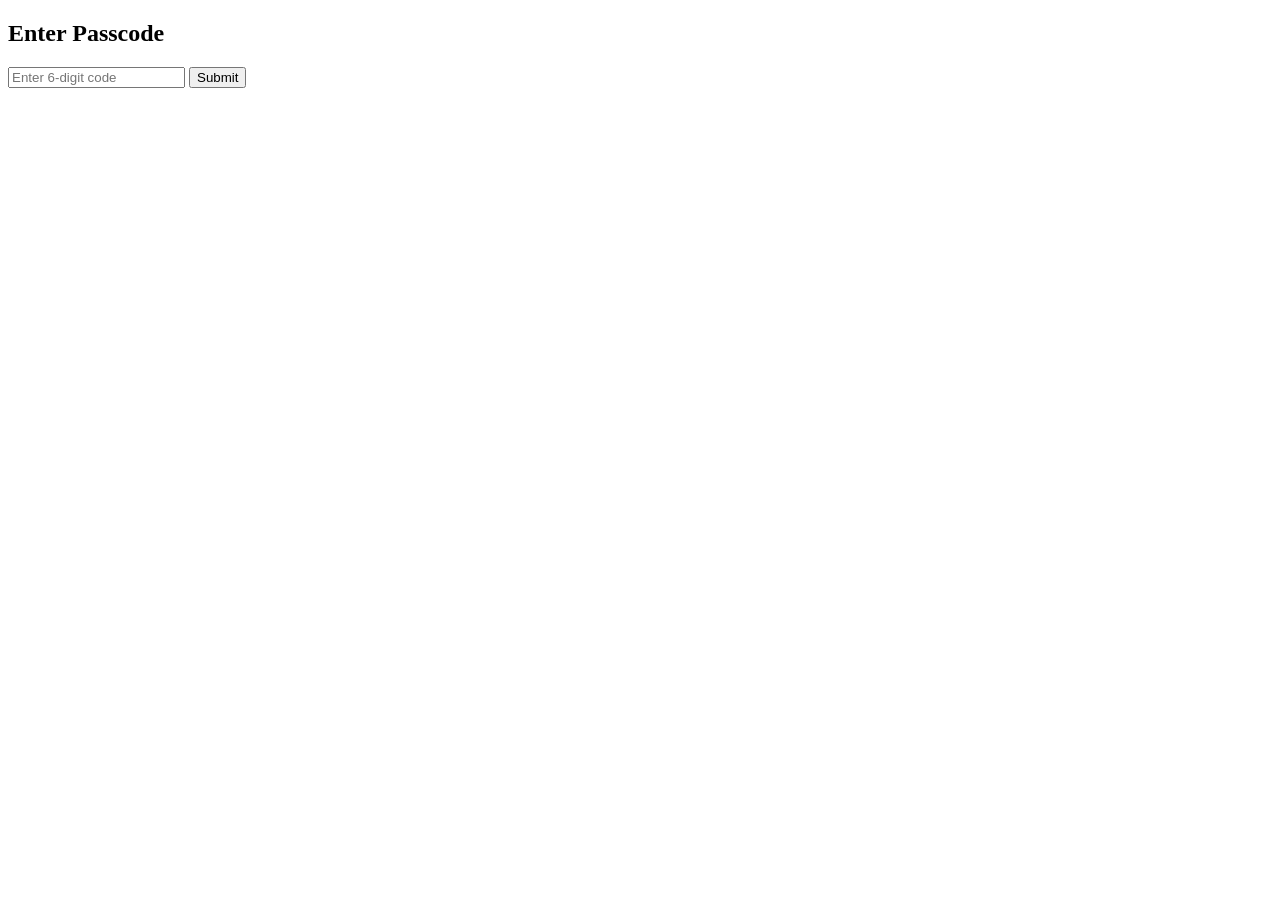
==== index.html @ 2526892f "Implement login functionality with passcode validation" ====
<!DOCTYPE html>
<html lang="en">
<head>
    <meta charset="UTF-8">
    <meta name="viewport" content="width=device-width, initial-scale=1.0">
    <title>Splash_screen</title>
    <link rel="icon" type="image/x-icon" href="./favicon-2.ico">
    <link rel="stylesheet" href="./style.css">
</head>
<body>

    <div class="login-container">
        <h2>Enter Passcode</h2>
        <input type="password" id="passcode" placeholder="Enter 6-digit code">
        <button onclick="checkCode()">Submit</button>
        <p id="error-message" style="color: red; display: none;">Incorrect passcode. Try again.</p>
    </div>

    <script>
        function checkCode() {
            const input = document.getElementById('passcode').value;
            // The required passcode
            const correctCode = "127312"; 
            
            if (input === correctCode) {
                // Redirects to your main website file
                window.location.href = "main.html"; 
            } else {
                document.getElementById('error-message').style.display = "block";
            }
        }
    </script>

</body>
</html>
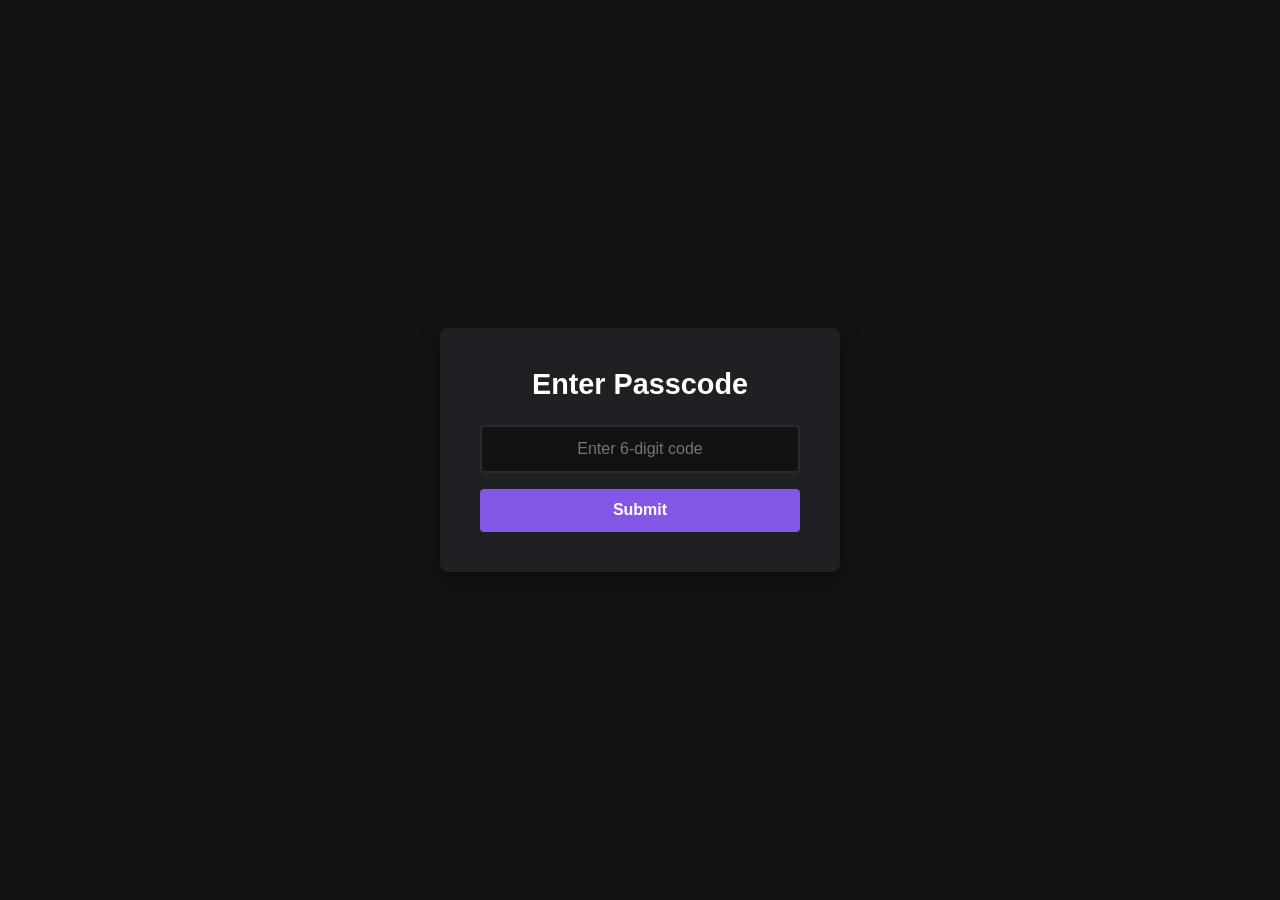
==== commit e3305403: "change title" ====
--- a/index.html
+++ b/index.html
@@ -3,7 +3,7 @@
 <head>
     <meta charset="UTF-8">
     <meta name="viewport" content="width=device-width, initial-scale=1.0">
-    <title>Splash_screen</title>
+    <title>Olihaven</title>
     <link rel="icon" type="image/x-icon" href="./favicon-2.ico">
     <link rel="stylesheet" href="./style.css">
 </head>
--- a/style.css
+++ b/style.css
@@ -0,0 +1,128 @@
+* {
+    margin: 0;
+    padding: 0;
+    box-sizing: border-box;
+    font-family: 'Segoe UI', Tahoma, Geneva, Verdana, sans-serif;
+}
+
+body {
+    background-color: #121214;
+    color: #e1e1e6;
+    display: flex;
+    justify-content: center;
+    align-items: center;
+    min-height: 100vh;
+}
+
+/* Splash Screen Styling */
+.login-container {
+    background-color: #202024;
+    padding: 2.5rem;
+    border-radius: 8px;
+    box-shadow: 0 8px 24px rgba(0, 0, 0, 0.3);
+    text-align: center;
+    width: 100%;
+    max-width: 400px;
+}
+
+.login-container h2 {
+    margin-bottom: 1.5rem;
+    font-size: 1.8rem;
+    color: #ffffff;
+}
+
+.login-container input {
+    width: 100%;
+    padding: 0.8rem;
+    margin-bottom: 1rem;
+    border: 2px solid #29292e;
+    border-radius: 4px;
+    background-color: #121214;
+    color: #ffffff;
+    font-size: 1rem;
+    text-align: center;
+    outline: none;
+    transition: border-color 0.2s;
+}
+
+.login-container input:focus {
+    border-color: #8257e5;
+}
+
+.login-container button {
+    width: 100%;
+    padding: 0.8rem;
+    border: none;
+    border-radius: 4px;
+    background-color: #8257e5;
+    color: #ffffff;
+    font-size: 1rem;
+    font-weight: bold;
+    cursor: pointer;
+    transition: background-color 0.2s;
+}
+
+.login-container button:hover {
+    background-color: #9466ff;
+}
+
+/* Main Dashboard Page Styling */
+.main-container {
+    background-color: #202024;
+    padding: 3rem;
+    border-radius: 8px;
+    box-shadow: 0 8px 24px rgba(0, 0, 0, 0.3);
+    width: 100%;
+    max-width: 600px;
+    text-align: center;
+}
+
+.main-container h1 {
+    color: #04d361;
+    margin-bottom: 1rem;
+}
+
+.main-container p {
+    color: #a8a8b3;
+    line-height: 1.6;
+    margin-bottom: 2rem;
+}
+
+.content-box {
+    background-color: #121214;
+    border: 1px solid #29292e;
+    border-radius: 6px;
+    padding: 1.5rem;
+    text-align: left;
+}
+
+.content-box h3 {
+    color: #ffffff;
+    margin-bottom: 0.5rem;
+}
+
+.content-box p {
+    margin-bottom: 0;
+    font-size: 0.95rem;
+}
+
+/* Lock/Logout Button Styling */
+.logout-btn {
+    margin-top: 2rem;
+    padding: 0.6rem 1.5rem;
+    border: 1px solid #29292e;
+    border-radius: 4px;
+    background-color: transparent;
+    color: #a8a8b3;
+    font-size: 0.9rem;
+    cursor: pointer;
+    transition: all 0.2s;
+}
+
+.logout-btn:hover {
+    background-color: #e1e1e6;
+    color: #121214;
+    border-color: #e1e1e6;
+}
+
+ 
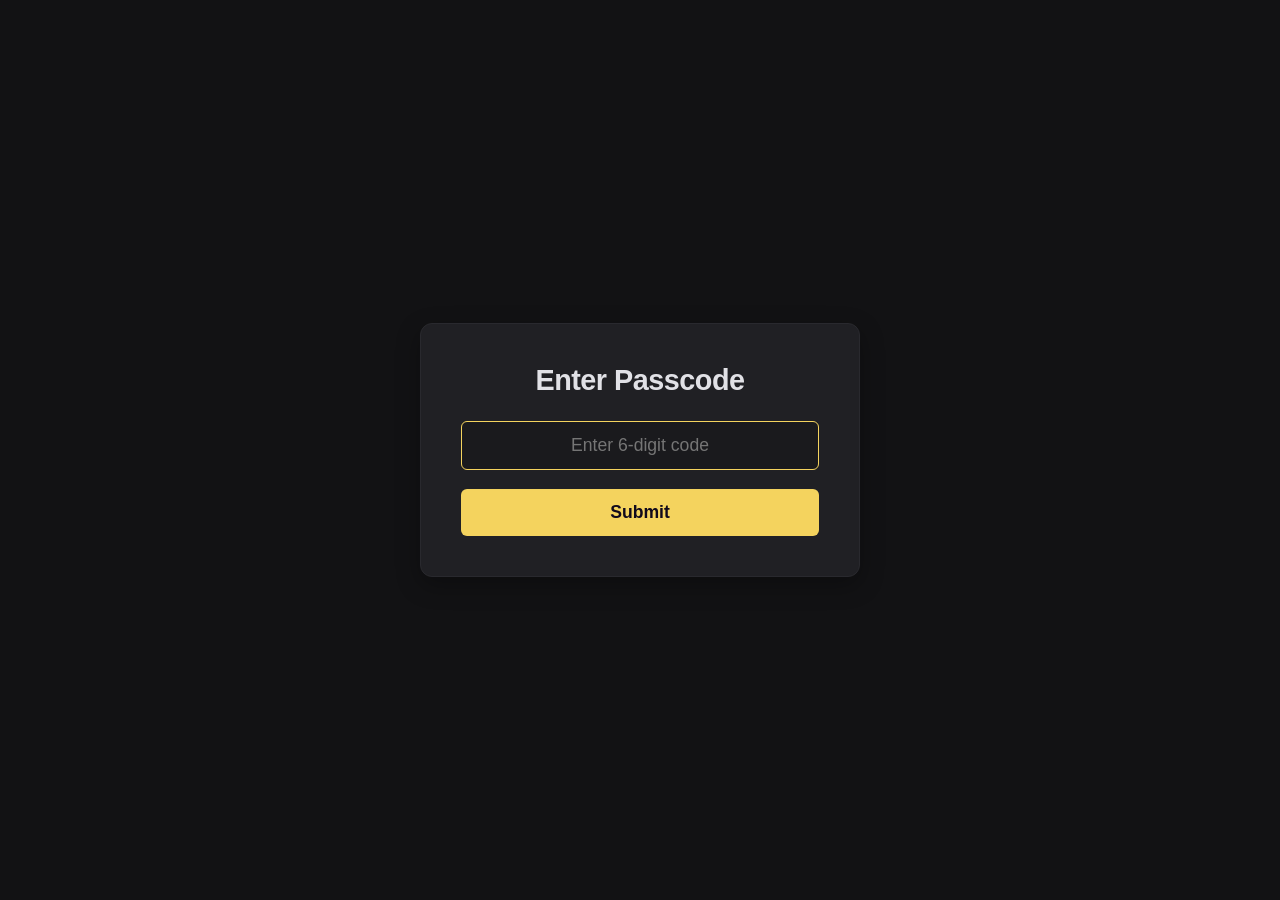
==== commit ad665d59: "Embed secure interactive Ferrari F80 blueprint link asset modules" ====
--- a/index.html
+++ b/index.html
@@ -6,29 +6,159 @@
     <title>Olihaven</title>
     <link rel="icon" type="image/x-icon" href="./favicon-2.ico">
     <link rel="stylesheet" href="./style.css">
+    <style>
+        /* Fallback styling framework to keep elements neatly structured */
+        body {
+            background-color: #121214;
+            color: #e1e1e6;
+            font-family: 'Segoe UI', Roboto, sans-serif;
+            min-height: 100vh;
+            display: flex;
+            justify-content: center;
+            align-items: center;
+            margin: 0;
+        }
+        .login-container {
+            background-color: #202024;
+            border: 1px solid #29292e;
+            border-radius: 12px;
+            padding: 2.5rem;
+            text-align: center;
+            max-width: 440px;
+            width: 100%;
+            box-shadow: 0 8px 24px rgba(0, 0, 0, 0.3);
+            transition: all 0.3s cubic-bezier(0.4, 0, 0.2, 1);
+        }
+        h2 {
+            margin-bottom: 1.5rem;
+            font-size: 1.8rem;
+            letter-spacing: -0.5px;
+        }
+        input[type="password"] {
+            width: 100%;
+            background: rgba(0, 0, 0, 0.2);
+            border: 1px solid #29292e;
+            padding: 0.8rem 1rem;
+            border-radius: 6px;
+            color: white;
+            font-size: 1.1rem;
+            outline: none;
+            text-align: center;
+            margin-bottom: 1.2rem;
+        }
+        input[type="password"]:focus {
+            border-color: #f4d35e;
+        }
+        button, .link-btn {
+            display: block;
+            width: 100%;
+            background: #f4d35e;
+            color: #110a1c;
+            border: none;
+            padding: 0.8rem;
+            border-radius: 6px;
+            font-size: 1.1rem;
+            font-weight: 600;
+            cursor: pointer;
+            text-decoration: none;
+            transition: background 0.2s, transform 0.1s;
+        }
+        button:hover, .link-btn:hover {
+            background: #e5c144;
+        }
+        .link-btn:active {
+            transform: scale(0.98);
+        }
+        #error-message {
+            margin-top: 1rem;
+            font-size: 0.95rem;
+        }
+
+        /* Success blueprint reveal view styles */
+        .spec-details {
+            text-align: left;
+            background: rgba(0,0,0,0.2);
+            border: 1px solid #29292e;
+            border-radius: 8px;
+            padding: 1rem;
+            margin-top: 1rem;
+            margin-bottom: 1.5rem;
+            font-size: 0.9rem;
+            line-height: 1.5;
+        }
+        .spec-item {
+            display: flex;
+            justify-content: space-between;
+            border-bottom: 1px dashed #29292e;
+            padding: 0.3rem 0;
+        }
+        .spec-item:last-child { border-bottom: none; }
+        .spec-label { color: #7c7c8a; font-weight: 500; }
+        .spec-value { color: #ffffff; font-weight: 600; }
+    </style>
 </head>
 <body>
 
-    <div class="login-container">
-        <h2>Enter Passcode</h2>
-        <input type="password" id="passcode" placeholder="Enter 6-digit code">
-        <button onclick="checkCode()">Submit</button>
-        <p id="error-message" style="color: red; display: none;">Incorrect passcode. Try again.</p>
+    <div class="login-container" id="gate-card">
+        <!-- WRAPPER: INITIAL SECURITY LOGIN VIEW -->
+        <div id="auth-view">
+            <h2>Enter Passcode</h2>
+            <input type="password" id="passcode" placeholder="Enter 6-digit code" maxlength="6" autocomplete="off">
+            <button onclick="checkCode()">Submit</button>
+            <p id="error-message" style="color: #ff5964; display: none;">Incorrect passcode. Try again.</p>
+        </div>
+
+        <!-- WRAPPER: REVEALED HYPERCAR CONNECTION DECK -->
+        <div id="link-view" style="display: none;">
+            <h2 style="color: #f4d35e;">Telemetry Unlocked</h2>
+            <p style="color: #7c7c8a; font-size: 0.95rem; margin-bottom: 1rem;">Ferrari F80 Holo-Blueprint Active</p>
+            
+            <div class="spec-details">
+                <div class="spec-item"><span class="spec-label">Model:</span><span class="spec-value">Ferrari F80 Hybrid</span></div>
+                <div class="spec-item"><span class="spec-label">Output:</span><span class="spec-value">1,184 HP V6-Hybrid</span></div>
+                <div class="spec-item"><span class="spec-label">Body:</span><span class="spec-value">Blu Elettrico 2020</span></div>
+                <div class="spec-item"><span class="spec-label">Livery:</span><span class="spec-value">Argento Nurburgring</span></div>
+            </div>
+
+            <a class="link-btn" href="https://ferrari.com" target="_blank" rel="noopener noreferrer">
+                Launch Maranello Configurator ↗
+            </a>
+        </div>
     </div>
 
     <script>
         function checkCode() {
             const input = document.getElementById('passcode').value;
-            // The required passcode
             const correctCode = "127312"; 
+            const errorMsg = document.getElementById('error-message');
             
             if (input === correctCode) {
-                // Redirects to your main website file
-                window.location.href = "main.html"; 
+                errorMsg.style.display = "none";
+                
+                // Execute smooth UI crossfade inside the block layout module
+                document.getElementById('auth-view').style.display = 'none';
+                document.getElementById('link-view').style.display = 'block';
+                document.getElementById('gate-card').style.borderColor = '#04d361';
             } else {
-                document.getElementById('error-message').style.display = "block";
+                errorMsg.style.display = "block";
+                document.getElementById('passcode').value = '';
+                document.getElementById('passcode').focus();
             }
         }
+
+        // Bind enter keys to the code field for faster hands-free authorization execution
+        window.addEventListener('DOMContentLoaded', () => {
+            const passcodeField = document.getElementById('passcode');
+            if (passcodeField) {
+                passcodeField.addEventListener('keydown', function(e) {
+                    if (e.key === 'Enter') {
+                        e.preventDefault();
+                        checkCode();
+                    }
+                });
+                passcodeField.focus();
+            }
+        });
     </script>
 
 </body>
--- a/style.css
+++ b/style.css
@@ -1,3 +1,6 @@
+/* ==========================================================================
+   1. Global Reset & Theme Defaults
+   ========================================================================== */
 * {
     margin: 0;
     padding: 0;
@@ -8,33 +11,86 @@
 body {
     background-color: #121214;
     color: #e1e1e6;
+    min-height: 100vh;
+}
+
+/* ==========================================================================
+   2. Entrance Gate / Splash Overlay (`main.html` overlay state)
+   ========================================================================== */
+.gate-overlay {
+    min-height: 100vh;
+    width: 100%;
     display: flex;
     justify-content: center;
     align-items: center;
-    min-height: 100vh;
-}
-
-/* Splash Screen Styling */
-.login-container {
+    padding: 1.5rem;
+    background-color: #121214;
+}
+
+.network-gate {
     background-color: #202024;
     padding: 2.5rem;
-    border-radius: 8px;
+    border-radius: 12px;
     box-shadow: 0 8px 24px rgba(0, 0, 0, 0.3);
     text-align: center;
     width: 100%;
-    max-width: 400px;
-}
-
-.login-container h2 {
+    max-width: 520px;
+}
+
+.gate-header h1 {
+    font-size: 2.2rem;
+    color: #ffffff;
+    letter-spacing: -0.5px;
+}
+
+.gate-header .subtitle {
+    color: #04d361;
+    font-size: 1rem;
+    font-weight: 600;
     margin-bottom: 1.5rem;
-    font-size: 1.8rem;
-    color: #ffffff;
-}
-
-.login-container input {
+}
+
+.manifesto-quote {
+    font-style: italic;
+    font-size: 0.95rem;
+    line-height: 1.6;
+    color: #a8a8b3;
+    background-color: #121214;
+    padding: 1.25rem;
+    border-left: 3px solid #8257e5;
+    border-radius: 4px;
+    margin-bottom: 2rem;
+    text-align: left;
+}
+
+.form-core h2 {
+    font-size: 1.4rem;
+    margin-bottom: 0.25rem;
+    color: #ffffff;
+}
+
+.form-hint {
+    font-size: 0.9rem;
+    color: #7c7c8a;
+    margin-bottom: 1.5rem;
+}
+
+.input-wrapper {
+    text-align: left;
+    margin-bottom: 1.25rem;
+}
+
+.input-wrapper label {
+    display: block;
+    font-size: 0.85rem;
+    color: #a8a8b3;
+    margin-bottom: 0.5rem;
+    font-weight: 500;
+}
+
+.network-gate input {
     width: 100%;
     padding: 0.8rem;
-    margin-bottom: 1rem;
     border: 2px solid #29292e;
     border-radius: 4px;
     background-color: #121214;
@@ -45,84 +101,290 @@
     transition: border-color 0.2s;
 }
 
-.login-container input:focus {
+.network-gate input:focus {
     border-color: #8257e5;
 }
 
-.login-container button {
-    width: 100%;
+.gate-feedback {
+    display: none;
+    margin-top: 1rem;
+    font-size: 0.9rem;
+    font-weight: 500;
+}
+
+.gate-features {
+    display: flex;
+    justify-content: space-between;
+    gap: 0.5rem;
+    margin-top: 2.5rem;
+    padding-top: 1.5rem;
+    border-top: 1px solid #29292e;
+    font-size: 0.8rem;
+    color: #7c7c8a;
+    font-weight: 500;
+}
+
+/* ==========================================================================
+   3. Main Application Dashboard Interface
+   ========================================================================== */
+.dashboard-wrapper {
+    display: flex;
+    min-height: 100vh;
+}
+
+.sidebar {
+    width: 240px;
+    background-color: #202024;
+    padding: 2rem;
+    display: flex;
+    flex-direction: column;
+    border-right: 1px solid #29292e;
+}
+
+.logo {
+    font-size: 1.5rem;
+    font-weight: bold;
+    color: #04d361;
+    margin-bottom: 3rem;
+}
+
+.nav-menu {
+    display: flex;
+    flex-direction: column;
+    gap: 1rem;
+    flex-grow: 1;
+}
+
+.nav-menu a {
+    color: #a8a8b3;
+    text-decoration: none;
     padding: 0.8rem;
+    border-radius: 6px;
+    transition: background 0.2s, color 0.2s;
+}
+
+.nav-menu a:hover, .nav-menu a.active {
+    background-color: #29292e;
+    color: #ffffff;
+}
+
+.main-content {
+    flex-grow: 1;
+    padding: 3rem;
+    max-width: 1200px;
+}
+
+.dash-header {
+    margin-bottom: 2.5rem;
+}
+
+.dash-header h1 {
+    font-size: 2.2rem;
+    color: #ffffff;
+    margin-bottom: 0.5rem;
+}
+
+.dash-header p {
+    color: #a8a8b3;
+}
+
+/* Grid layout for analytic summary cards */
+.stats-grid {
+    display: grid;
+    grid-template-columns: repeat(auto-fit, minmax(220px, 1fr));
+    gap: 1.5rem;
+    margin-bottom: 2rem;
+}
+
+.stat-card {
+    background-color: #202024;
+    border: 1px solid #29292e;
+    padding: 1.5rem;
+    border-radius: 8px;
+}
+
+.stat-card h3 {
+    font-size: 0.9rem;
+    color: #a8a8b3;
+    text-transform: uppercase;
+    letter-spacing: 0.5px;
+    margin-bottom: 0.5rem;
+}
+
+.stat-number {
+    font-size: 2rem;
+    font-weight: bold;
+    color: #ffffff;
+    margin-bottom: 0.5rem;
+}
+
+.stat-number.operational {
+    color: #04d361;
+}
+
+.stat-trend {
+    font-size: 0.85rem;
+    color: #7c7c8a;
+}
+
+.stat-trend.positive {
+    color: #04d361;
+}
+
+.content-box {
+    background-color: #202024;
+    border: 1px solid #29292e;
+    border-radius: 8px;
+    padding: 2rem;
+}
+
+.content-box h3 {
+    margin-bottom: 1rem;
+    color: #ffffff;
+}
+
+/* Button & Action Element Definitions */
+.action-zone {
+    margin-top: 1.5rem;
+}
+
+.action-btn {
+    padding: 0.8rem 1.5rem;
+    background-color: #8257e5;
+    color: #ffffff;
     border: none;
-    border-radius: 4px;
-    background-color: #8257e5;
-    color: #ffffff;
-    font-size: 1rem;
+    border-radius: 6px;
     font-weight: bold;
     cursor: pointer;
-    transition: background-color 0.2s;
-}
-
-.login-container button:hover {
+    transition: background 0.2s;
+}
+
+.action-btn:hover {
     background-color: #9466ff;
 }
 
-/* Main Dashboard Page Styling */
-.main-container {
-    background-color: #202024;
-    padding: 3rem;
-    border-radius: 8px;
-    box-shadow: 0 8px 24px rgba(0, 0, 0, 0.3);
-    width: 100%;
-    max-width: 600px;
-    text-align: center;
-}
-
-.main-container h1 {
-    color: #04d361;
-    margin-bottom: 1rem;
-}
-
-.main-container p {
-    color: #a8a8b3;
-    line-height: 1.6;
-    margin-bottom: 2rem;
-}
-
-.content-box {
-    background-color: #121214;
+.logout-btn {
+    padding: 0.6rem;
     border: 1px solid #29292e;
     border-radius: 6px;
-    padding: 1.5rem;
-    text-align: left;
-}
-
-.content-box h3 {
-    color: #ffffff;
-    margin-bottom: 0.5rem;
-}
-
-.content-box p {
-    margin-bottom: 0;
-    font-size: 0.95rem;
-}
-
-/* Lock/Logout Button Styling */
-.logout-btn {
-    margin-top: 2rem;
-    padding: 0.6rem 1.5rem;
-    border: 1px solid #29292e;
-    border-radius: 4px;
-    background-color: transparent;
-    color: #a8a8b3;
-    font-size: 0.9rem;
+    background: transparent;
+    color: #ff6565;
+    font-weight: 600;
     cursor: pointer;
-    transition: all 0.2s;
+    transition: background 0.2s;
 }
 
 .logout-btn:hover {
-    background-color: #e1e1e6;
-    color: #121214;
-    border-color: #e1e1e6;
-}
-
- +    background-color: rgba(255, 101, 101, 0.1);
+}
+
+/* ==========================================================================
+   4. Responsive Layout Breakpoints
+   ========================================================================== */
+
+/* Tablet Optimization Map Window (Max width: 900px) */
+@media (max-width: 900px) {
+    .dashboard-wrapper {
+        flex-direction: column;
+    }
+
+    .sidebar {
+        width: 100%;
+        border-right: none;
+        border-bottom: 1px solid #29292e;
+        padding: 1.5rem 2rem;
+        flex-direction: row;
+        justify-content: space-between;
+        align-items: center;
+    }
+
+    .logo {
+        margin-bottom: 0;
+    }
+
+    .nav-menu {
+        flex-direction: row;
+        gap: 0.5rem;
+        flex-grow: 0;
+    }
+
+    .nav-menu a {
+        padding: 0.5rem 0.8rem;
+        font-size: 0.9rem;
+    }
+
+    .logout-btn {
+        padding: 0.5rem 1rem;
+    }
+
+    .main-content {
+        padding: 2rem;
+    }
+}
+
+/* Mobile Screens Viewport Frame (Max width: 600px) */
+@media (max-width: 600px) {
+    .sidebar {
+        padding: 1rem;
+        flex-direction: column;
+        gap: 1rem;
+        align-items: stretch;
+        text-align: center;
+    }
+
+    .nav-menu {
+        justify-content: center;
+        width: 100%;
+    }
+
+    .nav-menu a {
+        flex: 1;
+        text-align: center;
+        font-size: 0.85rem;
+        padding: 0.5rem 0.4rem;
+    }
+
+    .main-content {
+        padding: 1.5rem 1rem;
+    }
+
+    .dash-header h1 {
+        font-size: 1.8rem;
+    }
+
+    .stats-grid {
+        grid-template-columns: 1fr;
+        gap: 1rem;
+    }
+
+    .stat-card {
+        padding: 1.2rem;
+    }
+
+    .stat-number {
+        font-size: 1.75rem;
+    }
+
+    .content-box {
+        padding: 1.5rem;
+    }
+}
+
+/* Ultra Compact & iOS Mobile Handling (Max width: 480px) */
+@media (max-width: 480px) {
+    .network-gate {
+        padding: 2rem 1.25rem;
+    }
+
+    .network-gate input {
+        font-size: 1.1rem; /* Bypasses iOS zoom overrides */
+        padding: 0.9rem;
+    }
+
+    .gate-features {
+        flex-direction: column;
+        gap: 0.75rem;
+        align-items: center;
+    }
+}
+
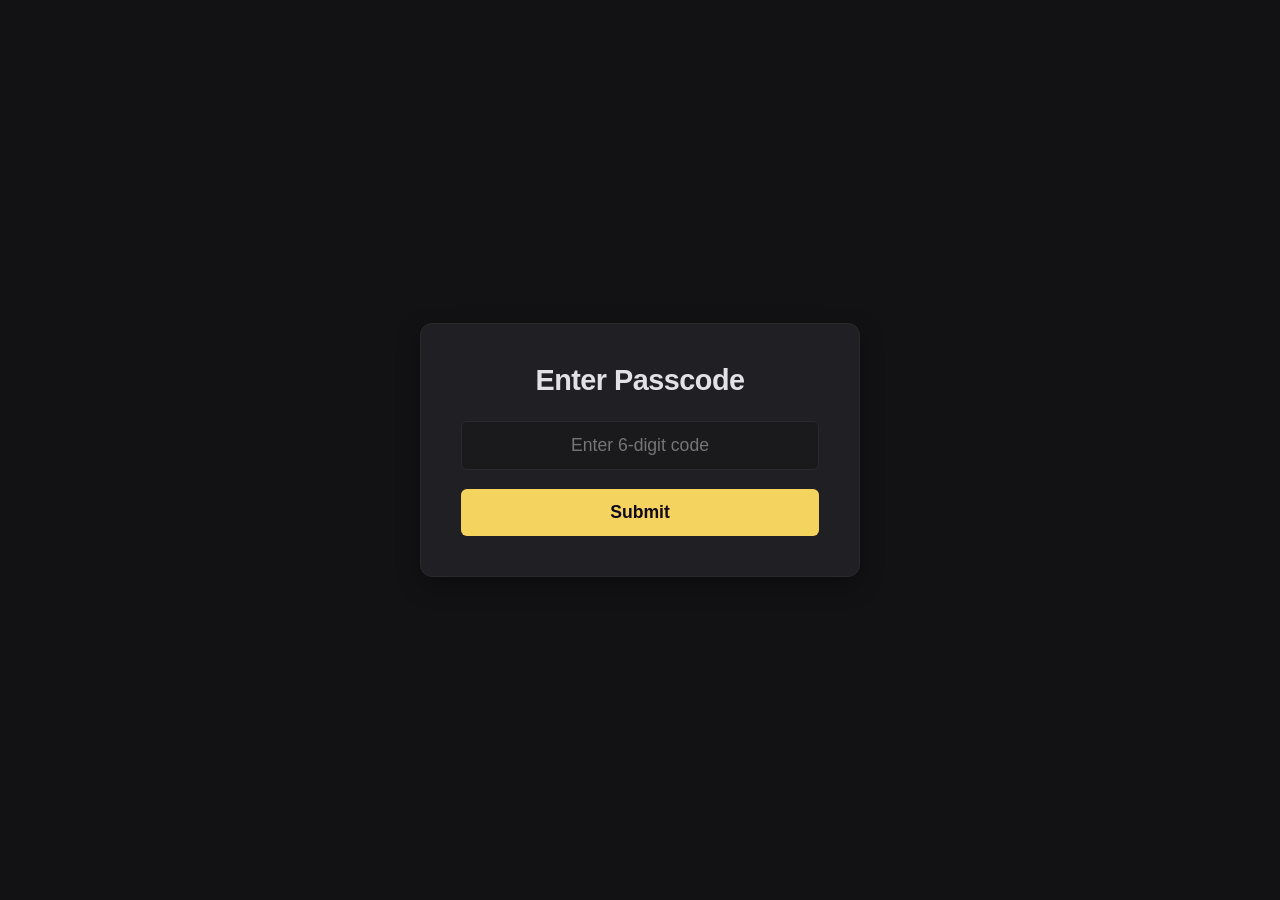
==== commit 4c100d29: "tester" ====
--- a/index.html
+++ b/index.html
@@ -17,6 +17,8 @@
             justify-content: center;
             align-items: center;
             margin: 0;
+            padding: 1rem;
+            box-sizing: border-box;
         }
         .login-container {
             background-color: #202024;
@@ -34,7 +36,7 @@
             font-size: 1.8rem;
             letter-spacing: -0.5px;
         }
-        input[type="password"] {
+        input[type="password"], input[type="text"], input[type="tel"] {
             width: 100%;
             background: rgba(0, 0, 0, 0.2);
             border: 1px solid #29292e;
@@ -45,12 +47,15 @@
             outline: none;
             text-align: center;
             margin-bottom: 1.2rem;
-        }
-        input[type="password"]:focus {
+            box-sizing: border-box;
+        }
+        input:focus {
             border-color: #f4d35e;
         }
         button, .link-btn {
-            display: block;
+            display: flex;
+            justify-content: center;
+            align-items: center;
             width: 100%;
             background: #f4d35e;
             color: #110a1c;
@@ -62,6 +67,8 @@
             cursor: pointer;
             text-decoration: none;
             transition: background 0.2s, transform 0.1s;
+            box-sizing: border-box;
+            text-align: center;
         }
         button:hover, .link-btn:hover {
             background: #e5c144;
@@ -74,27 +81,113 @@
             font-size: 0.95rem;
         }
 
-        /* Success blueprint reveal view styles */
-        .spec-details {
-            text-align: left;
+        /* Phone Database Manager Module */
+        .database-section {
             background: rgba(0,0,0,0.2);
             border: 1px solid #29292e;
             border-radius: 8px;
-            padding: 1rem;
+            padding: 1.2rem;
             margin-top: 1rem;
             margin-bottom: 1.5rem;
+            text-align: left;
+        }
+        .section-title {
+            color: #7c7c8a;
+            font-size: 0.85rem;
+            margin: 0 0 1rem 0;
+            text-transform: uppercase;
+            letter-spacing: 1px;
+            text-align: center;
+        }
+        .phone-input-row {
+            display: flex;
+            gap: 0.5rem;
+            margin-bottom: 1rem;
+        }
+        .phone-input-row input {
+            margin-bottom: 0;
+            font-size: 0.95rem;
+            text-align: left;
+        }
+        .btn-add {
+            width: auto;
+            padding: 0 1.2rem;
+            background: #04d361;
+            color: #ffffff;
+        }
+        .btn-add:hover {
+            background: #03b853;
+        }
+        
+        /* Rendered Phone List Items */
+        .phone-list {
+            list-style: none;
+            padding: 0;
+            margin: 0;
+            max-height: 180px;
+            overflow-y: auto;
+        }
+        .phone-item {
+            display: flex;
+            justify-content: space-between;
+            align-items: center;
+            background: rgba(255, 255, 255, 0.02);
+            border: 1px solid #29292e;
+            padding: 0.6rem 0.8rem;
+            border-radius: 6px;
+            margin-bottom: 0.5rem;
+        }
+        .phone-item-info {
+            display: flex;
+            flex-direction: column;
+        }
+        .phone-item-name {
+            font-size: 0.8rem;
+            color: #7c7c8a;
+        }
+        .phone-item-num {
+            font-size: 1.05rem;
+            font-weight: 600;
+            color: #ffffff;
+            text-decoration: none;
+        }
+        .phone-item-num:hover {
+            color: #f4d35e;
+        }
+        .btn-delete {
+            background: transparent;
+            color: #ff5964;
+            border: none;
+            cursor: pointer;
+            font-size: 1.1rem;
+            padding: 0 0.3rem;
+        }
+        .btn-delete:hover {
+            color: #ff3341;
+        }
+        .empty-state {
+            color: #7c7c8a;
             font-size: 0.9rem;
-            line-height: 1.5;
-        }
-        .spec-item {
-            display: flex;
-            justify-content: space-between;
-            border-bottom: 1px dashed #29292e;
-            padding: 0.3rem 0;
-        }
-        .spec-item:last-child { border-bottom: none; }
-        .spec-label { color: #7c7c8a; font-weight: 500; }
-        .spec-value { color: #ffffff; font-weight: 600; }
+            text-align: center;
+            margin: 1rem 0;
+            font-style: italic;
+        }
+
+        /* SYSTEM TRANSMISSION NAVIGATION FOOTER */
+        .footer-nav {
+            margin-top: 1rem;
+            width: 100%;
+        }
+        .btn-secondary {
+            background: transparent;
+            color: #b3b0c2;
+            border: 1px solid #29292e;
+        }
+        .btn-secondary:hover {
+            background: rgba(255, 255, 255, 0.04);
+            border-color: #7c7c8a;
+            color: #ffffff;
+        }
     </style>
 </head>
 <body>
@@ -108,25 +201,39 @@
             <p id="error-message" style="color: #ff5964; display: none;">Incorrect passcode. Try again.</p>
         </div>
 
-        <!-- WRAPPER: REVEALED HYPERCAR CONNECTION DECK -->
+        <!-- WRAPPER: REVEALED CONTACT INFORMATION & STORAGE DATABASE -->
         <div id="link-view" style="display: none;">
-            <h2 style="color: #f4d35e;">Telemetry Unlocked</h2>
-            <p style="color: #7c7c8a; font-size: 0.95rem; margin-bottom: 1rem;">Ferrari F80 Holo-Blueprint Active</p>
+            <h2 style="color: #f4d35e;">Access Granted</h2>
+            <p style="color: #7c7c8a; font-size: 0.95rem; margin-bottom: 1rem;">Olihaven Secure Vault Terminal</p>
             
-            <div class="spec-details">
-                <div class="spec-item"><span class="spec-label">Model:</span><span class="spec-value">Ferrari F80 Hybrid</span></div>
-                <div class="spec-item"><span class="spec-label">Output:</span><span class="spec-value">1,184 HP V6-Hybrid</span></div>
-                <div class="spec-item"><span class="spec-label">Body:</span><span class="spec-value">Blu Elettrico 2020</span></div>
-                <div class="spec-item"><span class="spec-label">Livery:</span><span class="spec-value">Argento Nurburgring</span></div>
+            <!-- PHONE BOOK STORAGE APPLICATION -->
+            <div class="database-section">
+                <p class="section-title">Saved Node Directories</p>
+                
+                <!-- Input Input Interface Matrix -->
+                <div class="phone-input-row">
+                    <input type="text" id="contact-name" placeholder="Label/Name" style="flex: 1;">
+                    <input type="tel" id="contact-number" placeholder="Phone Number" style="flex: 1.3;">
+                    <button class="btn-add" onclick="saveContact()">+</button>
+                </div>
+
+                <!-- Display Terminal Node List -->
+                <ul class="phone-list" id="saved-numbers-list">
+                    <!-- Numbers inject dynamically via memory map logic -->
+                </ul>
             </div>
 
-            <a class="link-btn" href="https://ferrari.com" target="_blank" rel="noopener noreferrer">
-                Launch Maranello Configurator ↗
-            </a>
+            <!-- FOOTER SYSTEM TRANSMISSION LOG LINK -->
+            <div class="footer-nav">
+                <a class="link-btn btn-secondary" href="main.html">
+                    Open Logs →
+                </a>
+            </div>
         </div>
     </div>
 
     <script>
+        // Check structural system passcode authentication loop
         function checkCode() {
             const input = document.getElementById('passcode').value;
             const correctCode = "127312"; 
@@ -134,11 +241,12 @@
             
             if (input === correctCode) {
                 errorMsg.style.display = "none";
-                
-                // Execute smooth UI crossfade inside the block layout module
                 document.getElementById('auth-view').style.display = 'none';
                 document.getElementById('link-view').style.display = 'block';
                 document.getElementById('gate-card').style.borderColor = '#04d361';
+                
+                // Mount database data stream layout upon unlocking view panel
+                renderContacts();
             } else {
                 errorMsg.style.display = "block";
                 document.getElementById('passcode').value = '';
@@ -146,20 +254,40 @@
             }
         }
 
-        // Bind enter keys to the code field for faster hands-free authorization execution
-        window.addEventListener('DOMContentLoaded', () => {
-            const passcodeField = document.getElementById('passcode');
-            if (passcodeField) {
-                passcodeField.addEventListener('keydown', function(e) {
-                    if (e.key === 'Enter') {
-                        e.preventDefault();
-                        checkCode();
-                    }
-                });
-                passcodeField.focus();
+        // Fetch contact matrix from local storage map configuration
+        function getContacts() {
+            const data = localStorage.getItem('olihaven_contacts');
+            return data ? JSON.parse(data) : [];
+        }
+
+        // Render nodes to UI view screen window list
+        function renderContacts() {
+            const listElement = document.getElementById('saved-numbers-list');
+            const contacts = getContacts();
+            listElement.innerHTML = '';
+
+            if (contacts.length === 0) {
+                listElement.innerHTML = '<div class="empty-state">No contacts stored in memory.</div>';
+                return;
             }
-        });
-    </script>
-
-</body>
-</html>
+
+            contacts.forEach((contact, index) => {
+                const li = document.createElement('li');
+                li.className = 'phone-item';
+                li.innerHTML = `
+                    <div class="phone-item-info">
+                        <span class="phone-item-name">${contact.name || 'Unnamed Node'}</span>
+                        <a href="tel:${contact.number}" class="phone-item-num">${contact.number}</a>
+                    </div>
+                    <button class="btn-delete" onclick="deleteContact(${index})">🗑️</button>
+                `;
+                listElement.appendChild(li);
+            });
+        }
+
+        // Save incoming number input string to device memory registry
+        function saveContact() {
+            const nameInput = document.getElementById('contact-name');
+            const numInput = document.getElementById('contact-number');
+            
+            const name = nameInput.value.trim();
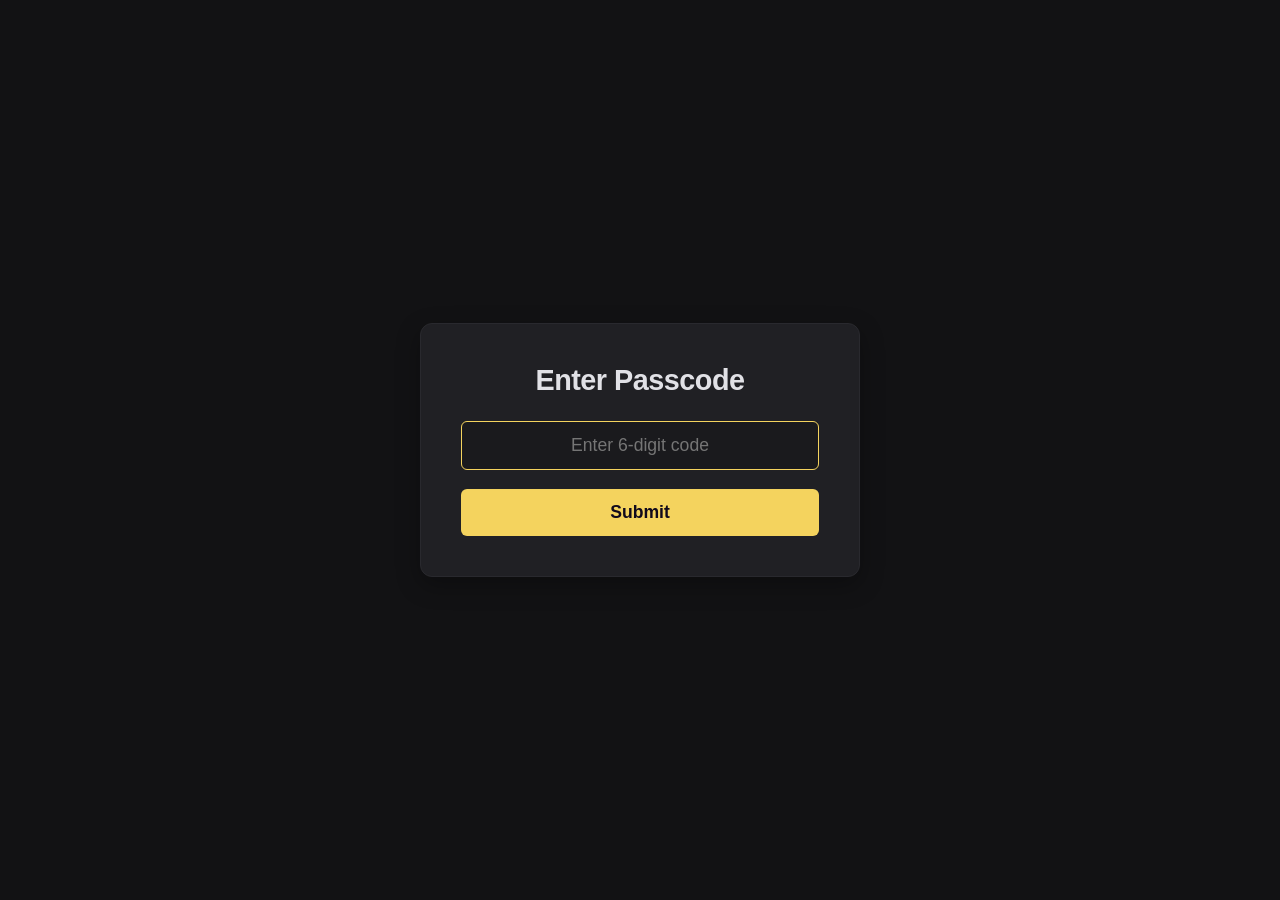
==== commit 268035d3: "fixtest" ====
--- a/index.html
+++ b/index.html
@@ -1,3 +1,5 @@
+
+
 <!DOCTYPE html>
 <html lang="en">
 <head>
@@ -210,7 +212,7 @@
             <div class="database-section">
                 <p class="section-title">Saved Node Directories</p>
                 
-                <!-- Input Input Interface Matrix -->
+                <!-- Input Interface Matrix -->
                 <div class="phone-input-row">
                     <input type="text" id="contact-name" placeholder="Label/Name" style="flex: 1;">
                     <input type="tel" id="contact-number" placeholder="Phone Number" style="flex: 1.3;">
@@ -254,40 +256,31 @@
             }
         }
 
-        // Fetch contact matrix from local storage map configuration
-        function getContacts() {
-            const data = localStorage.getItem('olihaven_contacts');
-            return data ? JSON.parse(data) : [];
-        }
-
-        // Render nodes to UI view screen window list
-        function renderContacts() {
-            const listElement = document.getElementById('saved-numbers-list');
-            const contacts = getContacts();
-            listElement.innerHTML = '';
-
-            if (contacts.length === 0) {
-                listElement.innerHTML = '<div class="empty-state">No contacts stored in memory.</div>';
-                return;
+        // DATABASE STORAGE LOGIC PIPELINES
+                // Bind physical keyboard enter clicks for convenient submission speeds
+        window.addEventListener('DOMContentLoaded', () => {
+            const passcodeField = document.getElementById('passcode');
+            if (passcodeField) {
+                passcodeField.addEventListener('keydown', function(e) {
+                    if (e.key === 'Enter') {
+                        e.preventDefault();
+                        checkCode();
+                    }
+                });
+                passcodeField.focus();
             }
 
-            contacts.forEach((contact, index) => {
-                const li = document.createElement('li');
-                li.className = 'phone-item';
-                li.innerHTML = `
-                    <div class="phone-item-info">
-                        <span class="phone-item-name">${contact.name || 'Unnamed Node'}</span>
-                        <a href="tel:${contact.number}" class="phone-item-num">${contact.number}</a>
-                    </div>
-                    <button class="btn-delete" onclick="deleteContact(${index})">🗑️</button>
-                `;
-                listElement.appendChild(li);
-            });
-        }
-
-        // Save incoming number input string to device memory registry
-        function saveContact() {
-            const nameInput = document.getElementById('contact-name');
-            const numInput = document.getElementById('contact-number');
-            
-            const name = nameInput.value.trim();
+            // Also map enter key inside database row configuration fields
+            const numField = document.getElementById('contact-number');
+            if (numField) {
+                numField.addEventListener('keydown', function(e) {
+                    if (e.key === 'Enter') {
+                        e.preventDefault();
+                        saveContact();
+                    }
+                });
+            }
+        });
+    </script>
+</body>
+</html>
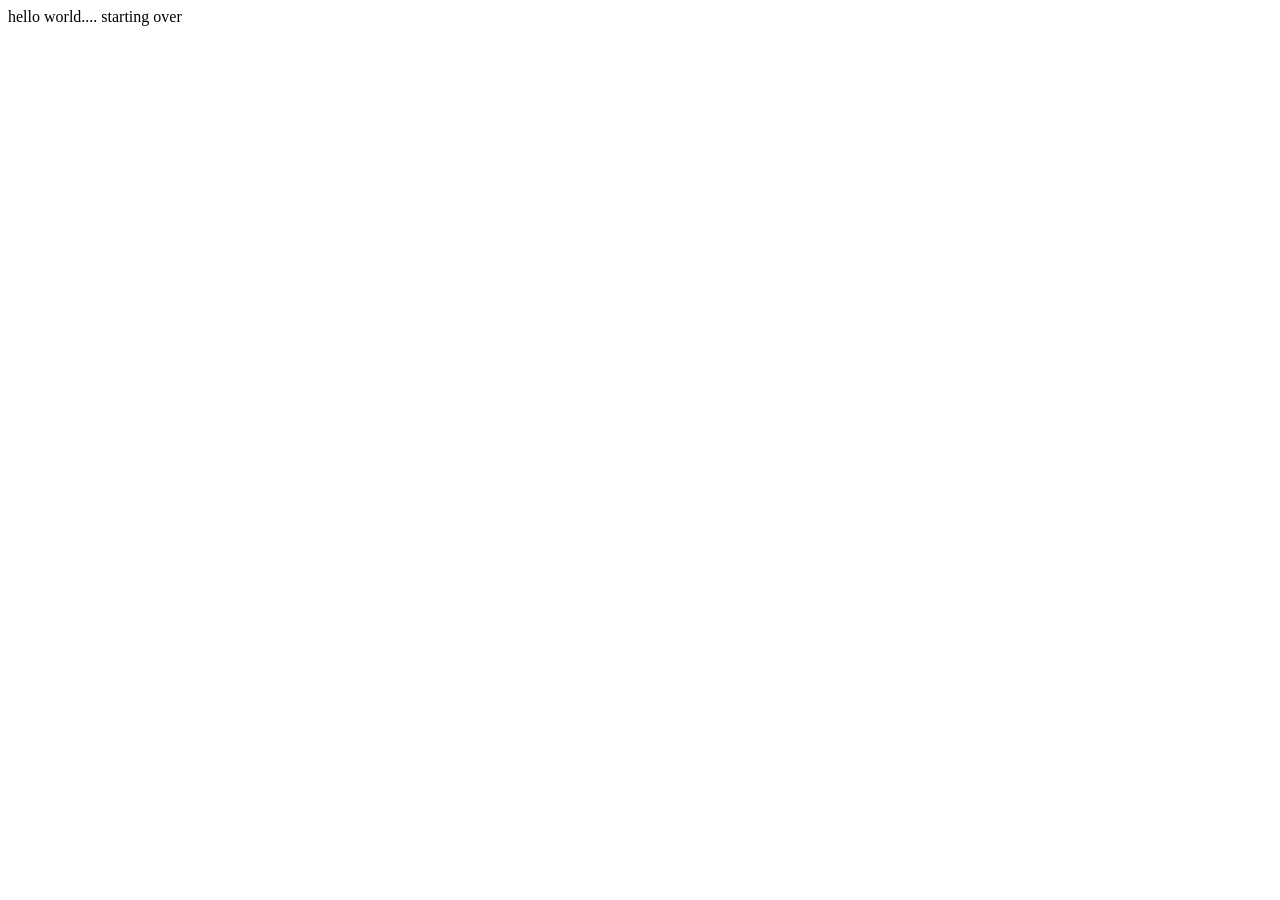
==== commit e3fa2f71: "test" ====
--- a/index.html
+++ b/index.html
@@ -1,286 +1,11 @@
-
-
 <!DOCTYPE html>
 <html lang="en">
 <head>
     <meta charset="UTF-8">
     <meta name="viewport" content="width=device-width, initial-scale=1.0">
-    <title>Olihaven</title>
-    <link rel="icon" type="image/x-icon" href="./favicon-2.ico">
-    <link rel="stylesheet" href="./style.css">
-    <style>
-        /* Fallback styling framework to keep elements neatly structured */
-        body {
-            background-color: #121214;
-            color: #e1e1e6;
-            font-family: 'Segoe UI', Roboto, sans-serif;
-            min-height: 100vh;
-            display: flex;
-            justify-content: center;
-            align-items: center;
-            margin: 0;
-            padding: 1rem;
-            box-sizing: border-box;
-        }
-        .login-container {
-            background-color: #202024;
-            border: 1px solid #29292e;
-            border-radius: 12px;
-            padding: 2.5rem;
-            text-align: center;
-            max-width: 440px;
-            width: 100%;
-            box-shadow: 0 8px 24px rgba(0, 0, 0, 0.3);
-            transition: all 0.3s cubic-bezier(0.4, 0, 0.2, 1);
-        }
-        h2 {
-            margin-bottom: 1.5rem;
-            font-size: 1.8rem;
-            letter-spacing: -0.5px;
-        }
-        input[type="password"], input[type="text"], input[type="tel"] {
-            width: 100%;
-            background: rgba(0, 0, 0, 0.2);
-            border: 1px solid #29292e;
-            padding: 0.8rem 1rem;
-            border-radius: 6px;
-            color: white;
-            font-size: 1.1rem;
-            outline: none;
-            text-align: center;
-            margin-bottom: 1.2rem;
-            box-sizing: border-box;
-        }
-        input:focus {
-            border-color: #f4d35e;
-        }
-        button, .link-btn {
-            display: flex;
-            justify-content: center;
-            align-items: center;
-            width: 100%;
-            background: #f4d35e;
-            color: #110a1c;
-            border: none;
-            padding: 0.8rem;
-            border-radius: 6px;
-            font-size: 1.1rem;
-            font-weight: 600;
-            cursor: pointer;
-            text-decoration: none;
-            transition: background 0.2s, transform 0.1s;
-            box-sizing: border-box;
-            text-align: center;
-        }
-        button:hover, .link-btn:hover {
-            background: #e5c144;
-        }
-        .link-btn:active {
-            transform: scale(0.98);
-        }
-        #error-message {
-            margin-top: 1rem;
-            font-size: 0.95rem;
-        }
-
-        /* Phone Database Manager Module */
-        .database-section {
-            background: rgba(0,0,0,0.2);
-            border: 1px solid #29292e;
-            border-radius: 8px;
-            padding: 1.2rem;
-            margin-top: 1rem;
-            margin-bottom: 1.5rem;
-            text-align: left;
-        }
-        .section-title {
-            color: #7c7c8a;
-            font-size: 0.85rem;
-            margin: 0 0 1rem 0;
-            text-transform: uppercase;
-            letter-spacing: 1px;
-            text-align: center;
-        }
-        .phone-input-row {
-            display: flex;
-            gap: 0.5rem;
-            margin-bottom: 1rem;
-        }
-        .phone-input-row input {
-            margin-bottom: 0;
-            font-size: 0.95rem;
-            text-align: left;
-        }
-        .btn-add {
-            width: auto;
-            padding: 0 1.2rem;
-            background: #04d361;
-            color: #ffffff;
-        }
-        .btn-add:hover {
-            background: #03b853;
-        }
-        
-        /* Rendered Phone List Items */
-        .phone-list {
-            list-style: none;
-            padding: 0;
-            margin: 0;
-            max-height: 180px;
-            overflow-y: auto;
-        }
-        .phone-item {
-            display: flex;
-            justify-content: space-between;
-            align-items: center;
-            background: rgba(255, 255, 255, 0.02);
-            border: 1px solid #29292e;
-            padding: 0.6rem 0.8rem;
-            border-radius: 6px;
-            margin-bottom: 0.5rem;
-        }
-        .phone-item-info {
-            display: flex;
-            flex-direction: column;
-        }
-        .phone-item-name {
-            font-size: 0.8rem;
-            color: #7c7c8a;
-        }
-        .phone-item-num {
-            font-size: 1.05rem;
-            font-weight: 600;
-            color: #ffffff;
-            text-decoration: none;
-        }
-        .phone-item-num:hover {
-            color: #f4d35e;
-        }
-        .btn-delete {
-            background: transparent;
-            color: #ff5964;
-            border: none;
-            cursor: pointer;
-            font-size: 1.1rem;
-            padding: 0 0.3rem;
-        }
-        .btn-delete:hover {
-            color: #ff3341;
-        }
-        .empty-state {
-            color: #7c7c8a;
-            font-size: 0.9rem;
-            text-align: center;
-            margin: 1rem 0;
-            font-style: italic;
-        }
-
-        /* SYSTEM TRANSMISSION NAVIGATION FOOTER */
-        .footer-nav {
-            margin-top: 1rem;
-            width: 100%;
-        }
-        .btn-secondary {
-            background: transparent;
-            color: #b3b0c2;
-            border: 1px solid #29292e;
-        }
-        .btn-secondary:hover {
-            background: rgba(255, 255, 255, 0.04);
-            border-color: #7c7c8a;
-            color: #ffffff;
-        }
-    </style>
+    <title>Document</title>
 </head>
 <body>
-
-    <div class="login-container" id="gate-card">
-        <!-- WRAPPER: INITIAL SECURITY LOGIN VIEW -->
-        <div id="auth-view">
-            <h2>Enter Passcode</h2>
-            <input type="password" id="passcode" placeholder="Enter 6-digit code" maxlength="6" autocomplete="off">
-            <button onclick="checkCode()">Submit</button>
-            <p id="error-message" style="color: #ff5964; display: none;">Incorrect passcode. Try again.</p>
-        </div>
-
-        <!-- WRAPPER: REVEALED CONTACT INFORMATION & STORAGE DATABASE -->
-        <div id="link-view" style="display: none;">
-            <h2 style="color: #f4d35e;">Access Granted</h2>
-            <p style="color: #7c7c8a; font-size: 0.95rem; margin-bottom: 1rem;">Olihaven Secure Vault Terminal</p>
-            
-            <!-- PHONE BOOK STORAGE APPLICATION -->
-            <div class="database-section">
-                <p class="section-title">Saved Node Directories</p>
-                
-                <!-- Input Interface Matrix -->
-                <div class="phone-input-row">
-                    <input type="text" id="contact-name" placeholder="Label/Name" style="flex: 1;">
-                    <input type="tel" id="contact-number" placeholder="Phone Number" style="flex: 1.3;">
-                    <button class="btn-add" onclick="saveContact()">+</button>
-                </div>
-
-                <!-- Display Terminal Node List -->
-                <ul class="phone-list" id="saved-numbers-list">
-                    <!-- Numbers inject dynamically via memory map logic -->
-                </ul>
-            </div>
-
-            <!-- FOOTER SYSTEM TRANSMISSION LOG LINK -->
-            <div class="footer-nav">
-                <a class="link-btn btn-secondary" href="main.html">
-                    Open Logs →
-                </a>
-            </div>
-        </div>
-    </div>
-
-    <script>
-        // Check structural system passcode authentication loop
-        function checkCode() {
-            const input = document.getElementById('passcode').value;
-            const correctCode = "127312"; 
-            const errorMsg = document.getElementById('error-message');
-            
-            if (input === correctCode) {
-                errorMsg.style.display = "none";
-                document.getElementById('auth-view').style.display = 'none';
-                document.getElementById('link-view').style.display = 'block';
-                document.getElementById('gate-card').style.borderColor = '#04d361';
-                
-                // Mount database data stream layout upon unlocking view panel
-                renderContacts();
-            } else {
-                errorMsg.style.display = "block";
-                document.getElementById('passcode').value = '';
-                document.getElementById('passcode').focus();
-            }
-        }
-
-        // DATABASE STORAGE LOGIC PIPELINES
-                // Bind physical keyboard enter clicks for convenient submission speeds
-        window.addEventListener('DOMContentLoaded', () => {
-            const passcodeField = document.getElementById('passcode');
-            if (passcodeField) {
-                passcodeField.addEventListener('keydown', function(e) {
-                    if (e.key === 'Enter') {
-                        e.preventDefault();
-                        checkCode();
-                    }
-                });
-                passcodeField.focus();
-            }
-
-            // Also map enter key inside database row configuration fields
-            const numField = document.getElementById('contact-number');
-            if (numField) {
-                numField.addEventListener('keydown', function(e) {
-                    if (e.key === 'Enter') {
-                        e.preventDefault();
-                        saveContact();
-                    }
-                });
-            }
-        });
-    </script>
+    hello world.... starting over
 </body>
-</html>
+</html>
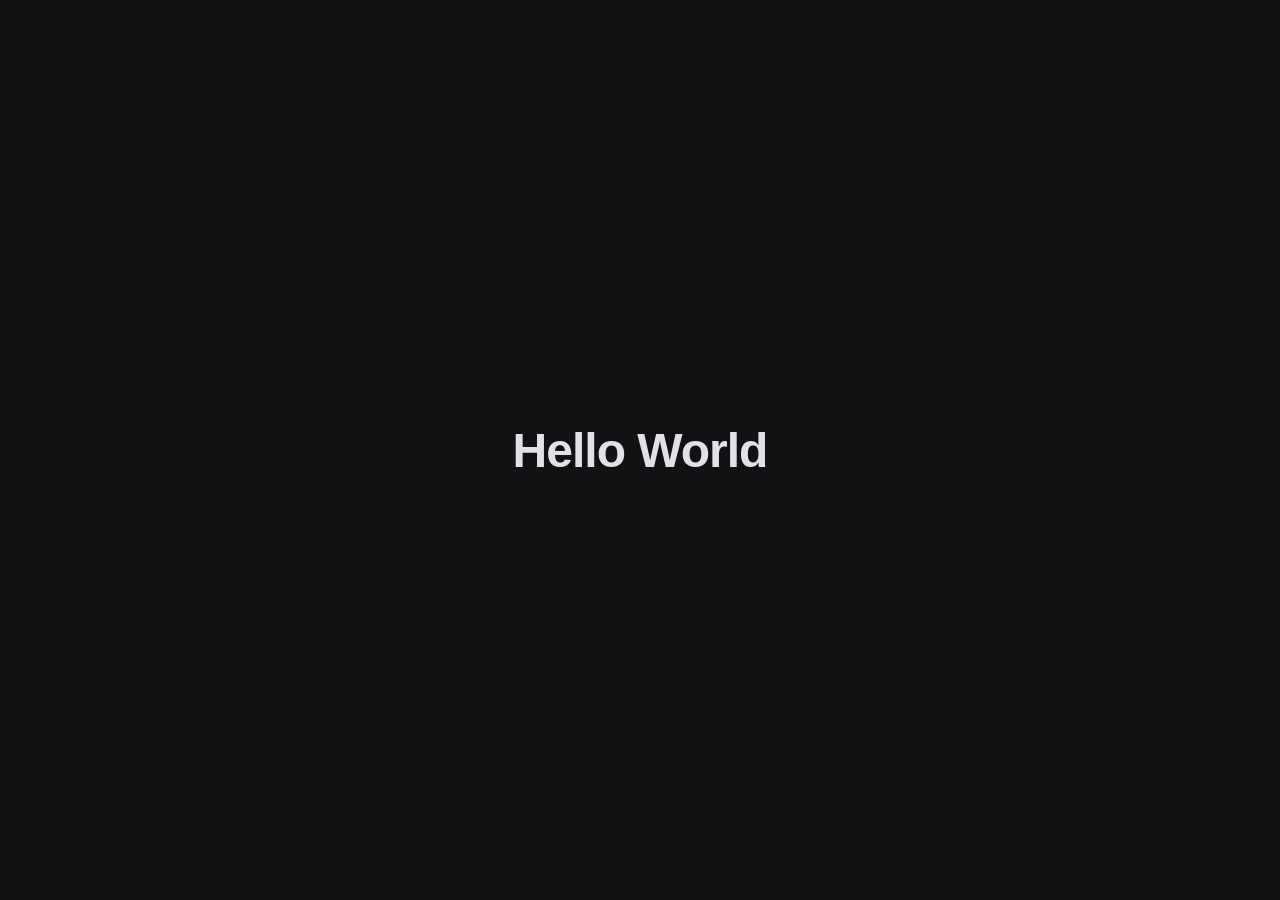
==== commit 132334c7: "test" ====
--- a/index.html
+++ b/index.html
@@ -3,9 +3,29 @@
 <head>
     <meta charset="UTF-8">
     <meta name="viewport" content="width=device-width, initial-scale=1.0">
-    <title>Document</title>
+    <title>Olihaven</title>
+    <!-- Custom favicon asset routing linkage -->
+    <link rel="icon" type="image/x-icon" href="./favicon-2.ico">
+    <style>
+        body {
+            background-color: #121214;
+            color: #e1e1e6;
+            font-family: 'Segoe UI', Roboto, sans-serif;
+            min-height: 100vh;
+            display: flex;
+            justify-content: center;
+            align-items: center;
+            margin: 0;
+        }
+        h1 {
+            font-size: 3rem;
+            letter-spacing: -1px;
+        }
+    </style>
 </head>
 <body>
-    hello world.... starting over
+
+    <h1>Hello World</h1>
+
 </body>
-</html>+</html>
